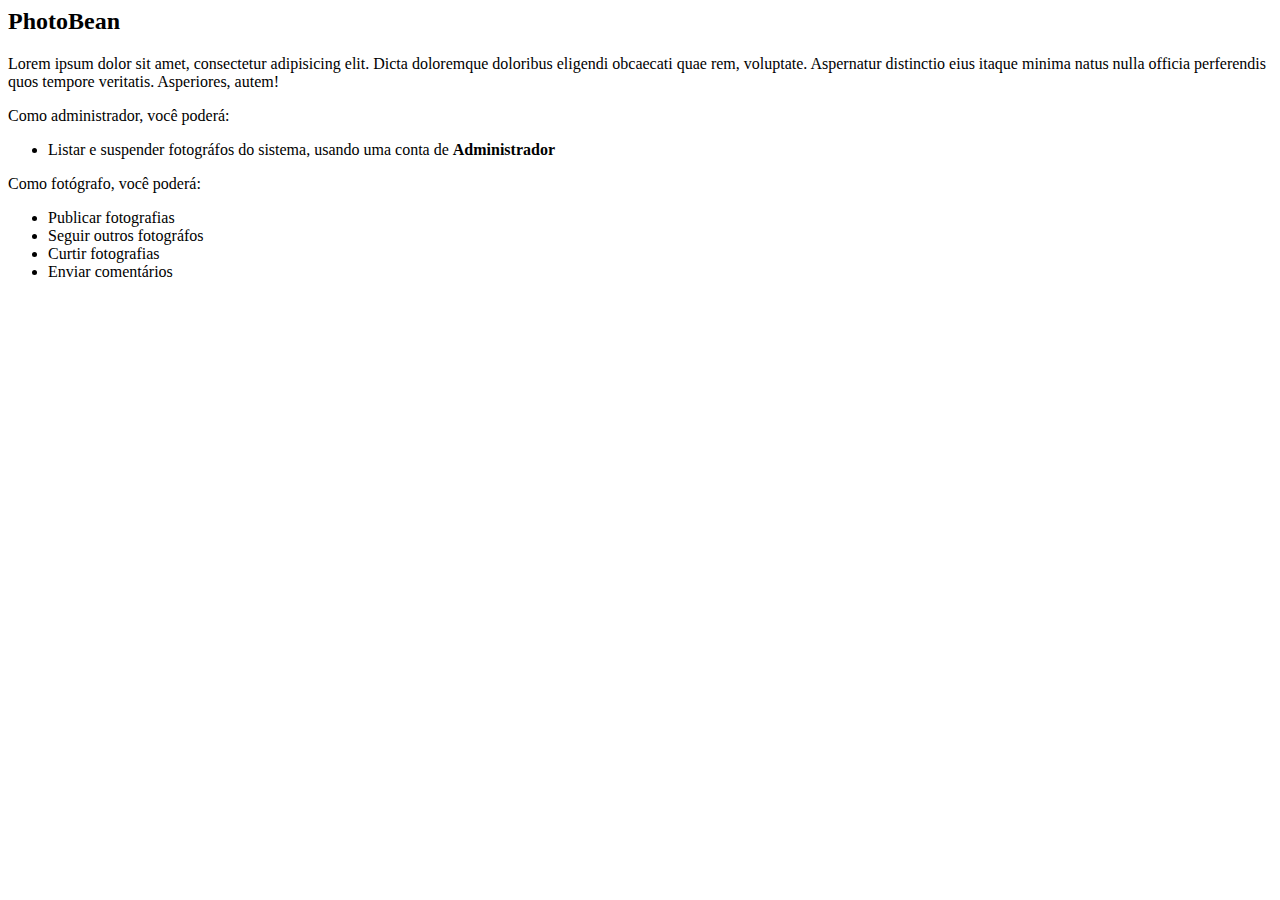
==== src/main/resources/templates/index.html @ ba3543e6 "feat: base html file" ====
<html xmlns:th="http://www.thymeleaf.org" layout:decorate="~{/layout/layout}" th:with="titulo='Home'" xmlns:layout="http://www.ultraq.net.nz/thymeleaf/layout">

<body>
<div layout:fragment="content">

    <h2>PhotoBean</h2>

    <p>Lorem ipsum dolor sit amet, consectetur adipisicing elit. Dicta doloremque doloribus eligendi obcaecati quae rem, voluptate. Aspernatur distinctio eius itaque minima natus nulla officia perferendis quos tempore veritatis. Asperiores, autem!</p>

    <div>Como administrador, você poderá:</div>
    <ul>
        <li>Listar e suspender fotográfos do sistema, usando uma conta de
            <strong>Administrador</strong>
        </li>
    </ul>
    <div>Como fotógrafo, você poderá:</div>
    <ul>
        <li>Publicar fotografias</li>
        <li>Seguir outros fotográfos</li>
        <li>Curtir fotografias</li>
        <li>Enviar comentários</li>
    </ul>
</div>
</body>

</html>
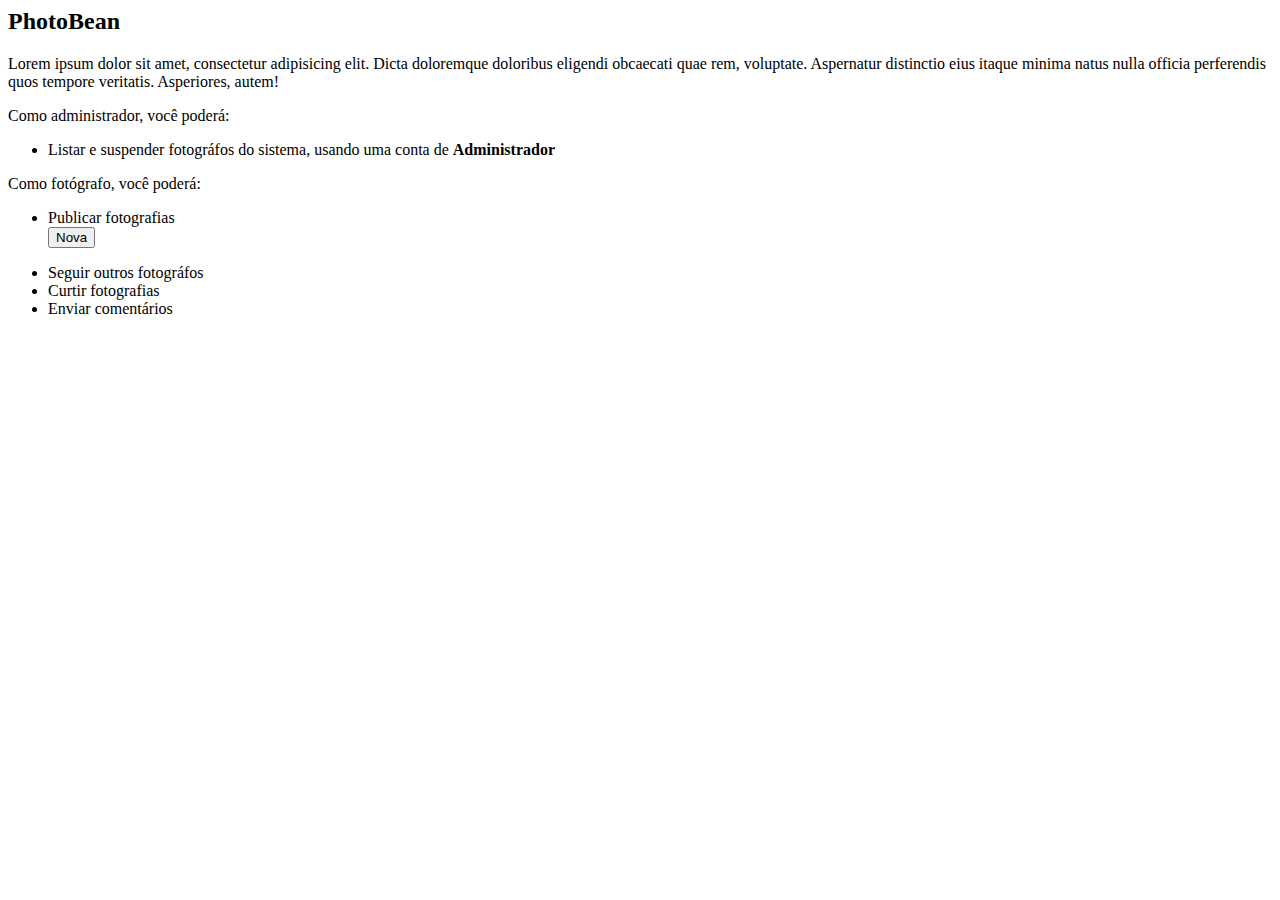
==== commit f1ddccec: "feat: form photo" ====
--- a/src/main/resources/templates/index.html
+++ b/src/main/resources/templates/index.html
@@ -16,6 +16,9 @@
     <div>Como fotógrafo, você poderá:</div>
     <ul>
         <li>Publicar fotografias</li>
+        <form method="GET" th:action="@{photos/form}">
+            <button class="btn btn-primary" type="submit">Nova</button>
+        </form>
         <li>Seguir outros fotográfos</li>
         <li>Curtir fotografias</li>
         <li>Enviar comentários</li>
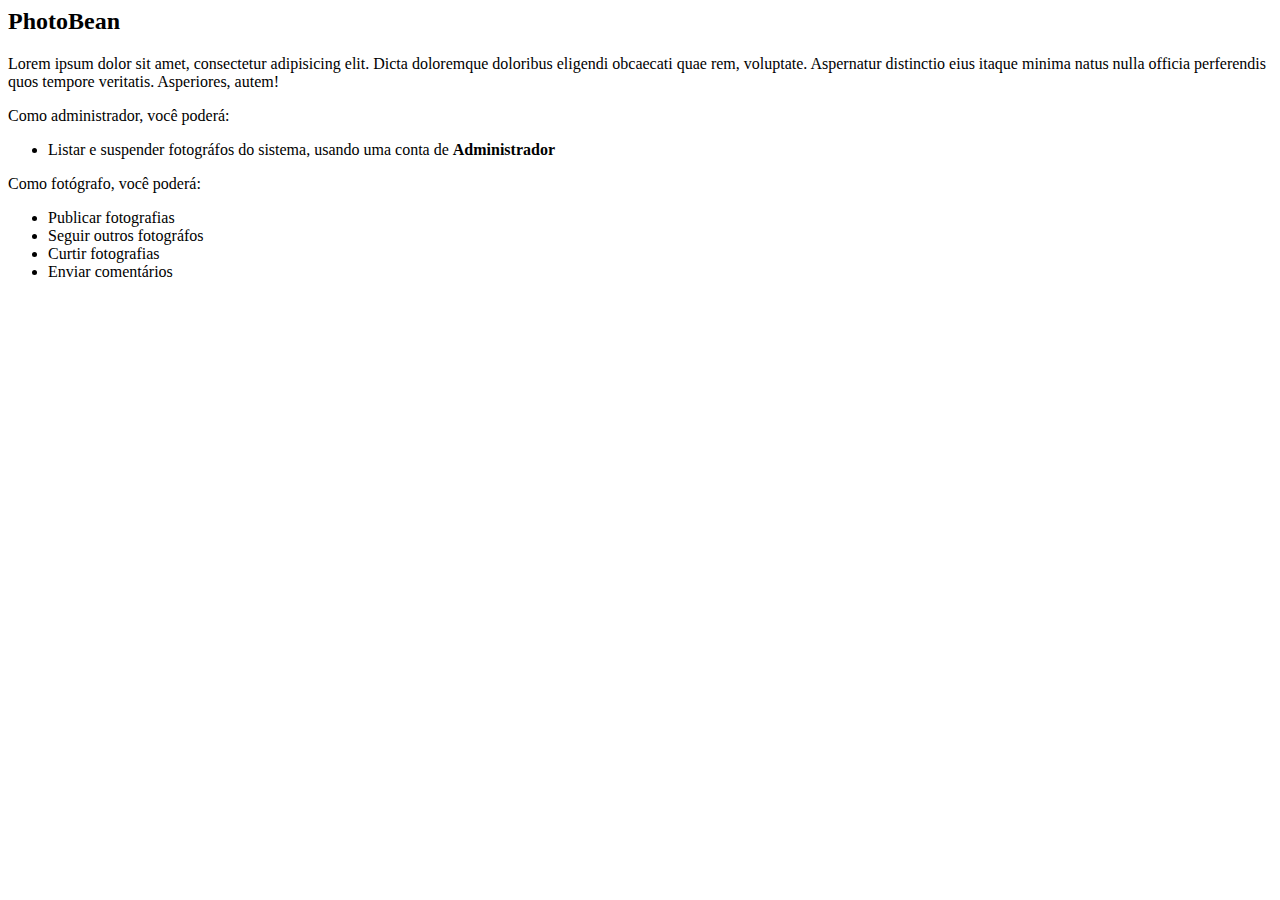
==== commit 5dc0b86e: "refactor: photographer creation" ====
--- a/src/main/resources/templates/index.html
+++ b/src/main/resources/templates/index.html
@@ -16,9 +16,6 @@
     <div>Como fotógrafo, você poderá:</div>
     <ul>
         <li>Publicar fotografias</li>
-        <form method="GET" th:action="@{photos/form}">
-            <button class="btn btn-primary" type="submit">Nova</button>
-        </form>
         <li>Seguir outros fotográfos</li>
         <li>Curtir fotografias</li>
         <li>Enviar comentários</li>
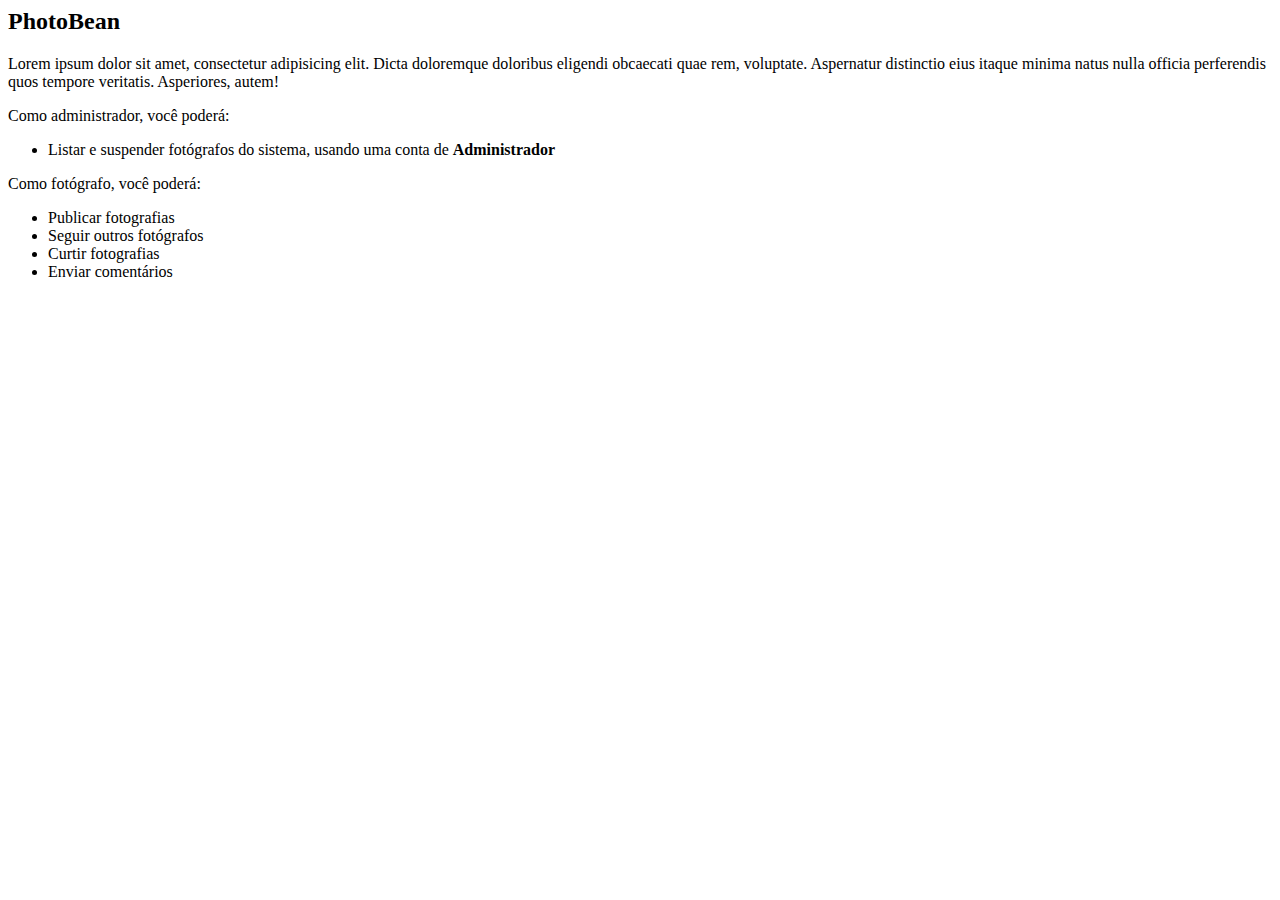
==== commit 29aa0467: "style: better code reading and typos" ====
--- a/src/main/resources/templates/index.html
+++ b/src/main/resources/templates/index.html
@@ -9,14 +9,14 @@
 
     <div>Como administrador, você poderá:</div>
     <ul>
-        <li>Listar e suspender fotográfos do sistema, usando uma conta de
+        <li>Listar e suspender fotógrafos do sistema, usando uma conta de
             <strong>Administrador</strong>
         </li>
     </ul>
     <div>Como fotógrafo, você poderá:</div>
     <ul>
         <li>Publicar fotografias</li>
-        <li>Seguir outros fotográfos</li>
+        <li>Seguir outros fotógrafos</li>
         <li>Curtir fotografias</li>
         <li>Enviar comentários</li>
     </ul>
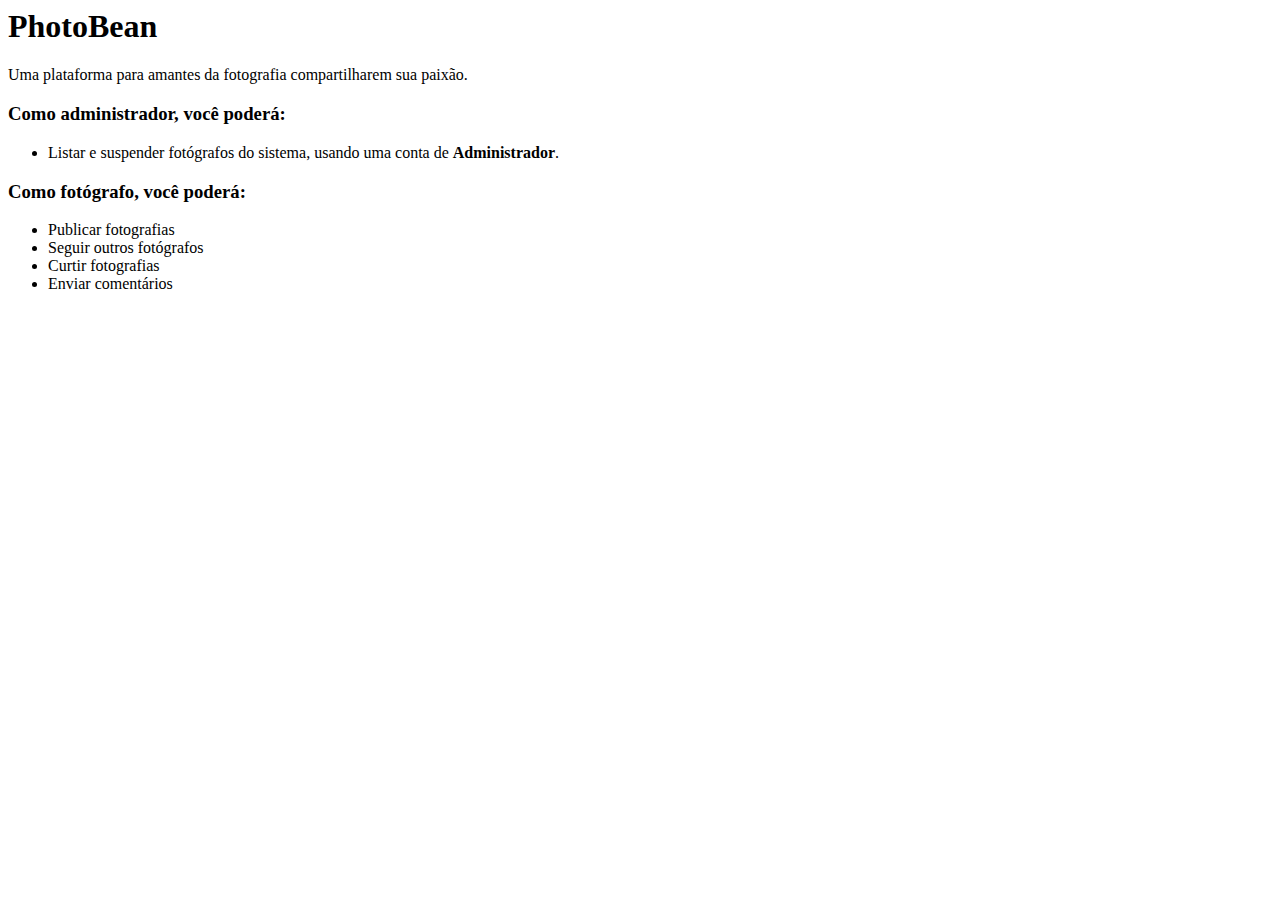
==== commit ffb8ccaf: "feat: spring security implemented" ====
--- a/src/main/resources/templates/index.html
+++ b/src/main/resources/templates/index.html
@@ -1,26 +1,34 @@
 <html xmlns:th="http://www.thymeleaf.org" layout:decorate="~{/layout/layout}" th:with="titulo='Home'" xmlns:layout="http://www.ultraq.net.nz/thymeleaf/layout">
 
 <body>
-<div layout:fragment="content">
+<div layout:fragment="content" class="container py-5">
+    <div class="text-center mb-4">
+        <h1 class="display-4">PhotoBean</h1>
+        <p class="lead">Uma plataforma para amantes da fotografia compartilharem sua paixão.</p>
+    </div>
 
-    <h2>PhotoBean</h2>
+    <div class="row">
+        <div class="col-md-6">
+            <div class="card shadow-sm p-4 mb-4">
+                <h3 class="text-primary">Como administrador, você poderá:</h3>
+                <ul class="list-group list-group-flush">
+                    <li class="list-group-item">Listar e suspender fotógrafos do sistema, usando uma conta de <strong>Administrador</strong>.</li>
+                </ul>
+            </div>
+        </div>
 
-    <p>Lorem ipsum dolor sit amet, consectetur adipisicing elit. Dicta doloremque doloribus eligendi obcaecati quae rem, voluptate. Aspernatur distinctio eius itaque minima natus nulla officia perferendis quos tempore veritatis. Asperiores, autem!</p>
-
-    <div>Como administrador, você poderá:</div>
-    <ul>
-        <li>Listar e suspender fotógrafos do sistema, usando uma conta de
-            <strong>Administrador</strong>
-        </li>
-    </ul>
-    <div>Como fotógrafo, você poderá:</div>
-    <ul>
-        <li>Publicar fotografias</li>
-        <li>Seguir outros fotógrafos</li>
-        <li>Curtir fotografias</li>
-        <li>Enviar comentários</li>
-    </ul>
+        <div class="col-md-6">
+            <div class="card shadow-sm p-4 mb-4">
+                <h3 class="text-success">Como fotógrafo, você poderá:</h3>
+                <ul class="list-group list-group-flush">
+                    <li class="list-group-item">Publicar fotografias</li>
+                    <li class="list-group-item">Seguir outros fotógrafos</li>
+                    <li class="list-group-item">Curtir fotografias</li>
+                    <li class="list-group-item">Enviar comentários</li>
+                </ul>
+            </div>
+        </div>
+    </div>
 </div>
 </body>
-
 </html>
